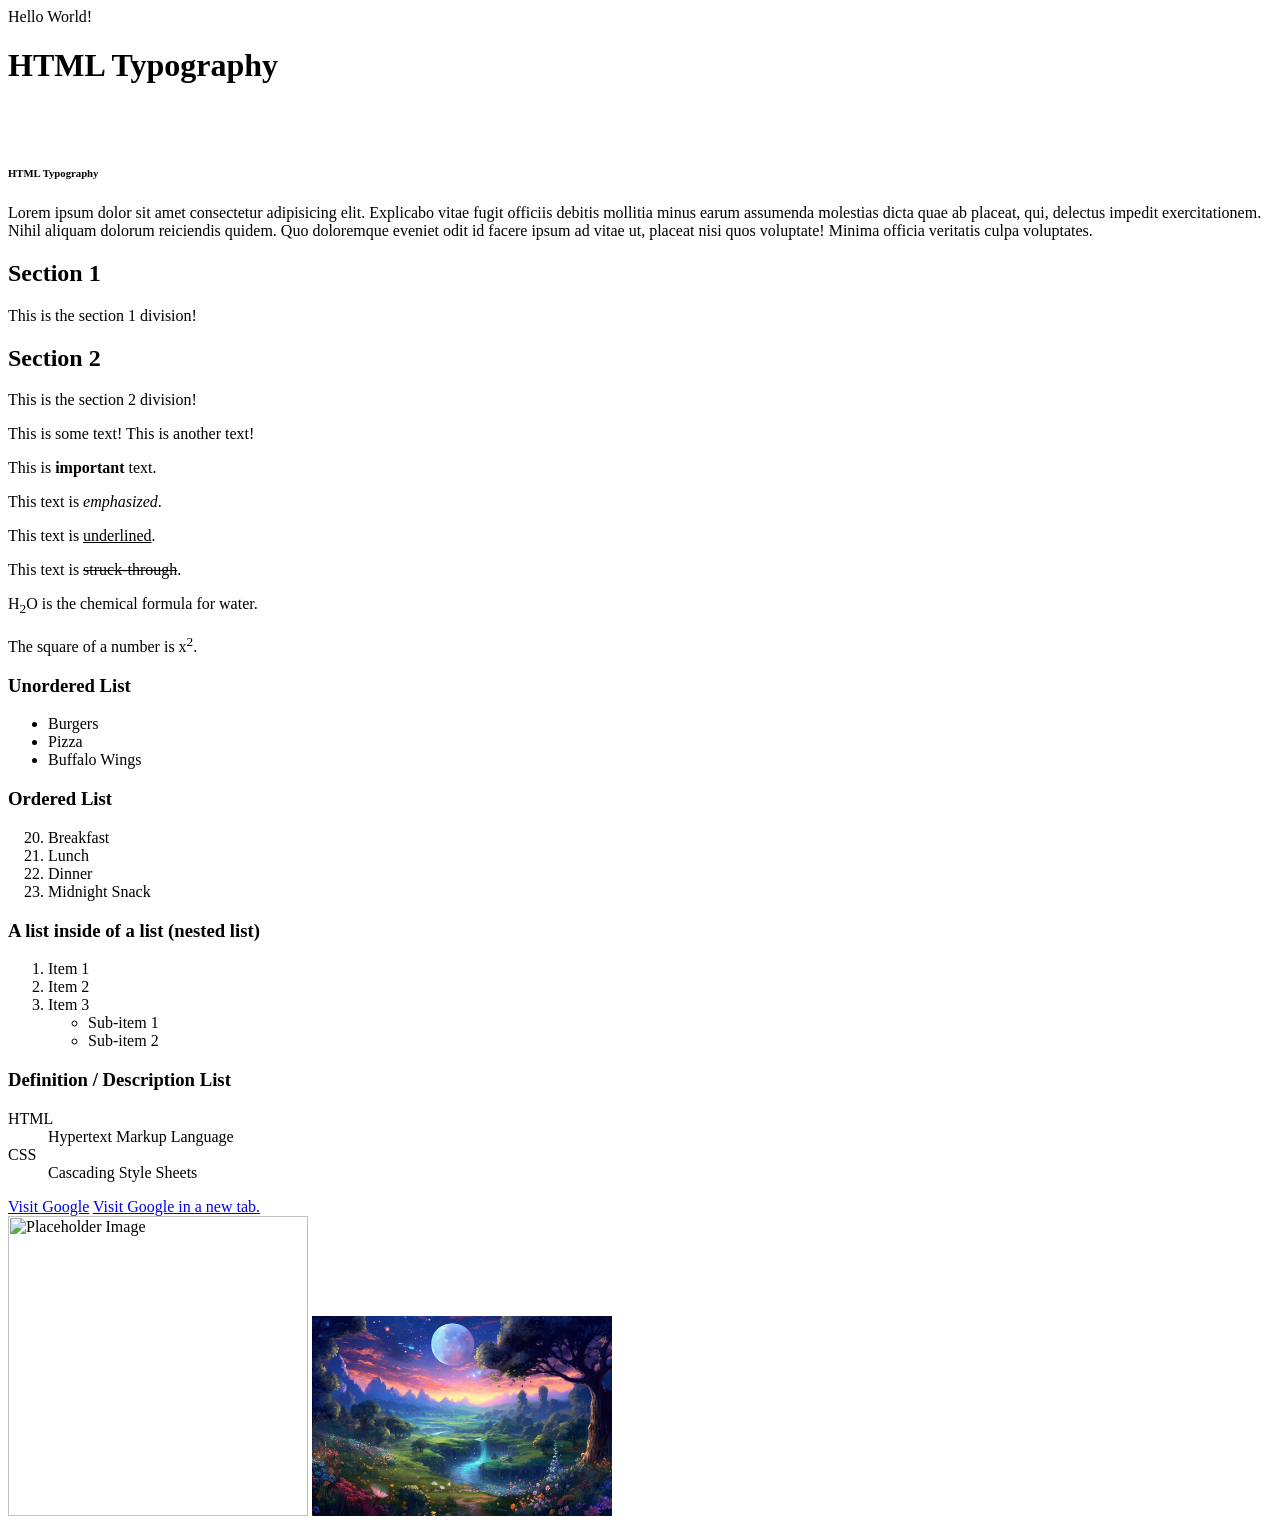
==== 3 - HTML/typography.html @ f56622e7 "html and css added" ====
<!-- com -->
<html>
  <head>
    <title>HTML</title>
  </head>
  <body>
    <!-- Text Formatting Tags -->
    Hello World!

    <h1>HTML Typography</h1>
    <br /><br />
    <!-- Self-closing Tags -->
    <h6>HTML Typography</h6>
    <p>
      Lorem ipsum dolor sit amet consectetur adipisicing elit. Explicabo vitae
      fugit officiis debitis mollitia minus earum assumenda molestias dicta quae
      ab placeat, qui, delectus impedit exercitationem. Nihil aliquam dolorum
      reiciendis quidem. Quo doloremque eveniet odit id facere ipsum ad vitae
      ut, placeat nisi quos voluptate! Minima officia veritatis culpa
      voluptates.
    </p>

    <!-- Structural Elements -->
    <div>
      <h2>Section 1</h2>
      <p>This is the section 1 division!</p>
    </div>
    <div>
      <h2>Section 2</h2>
      <p>This is the section 2 division!</p>
    </div>

    <span>This is some text!</span>
    <span>This is another text!</span>

    <!-- Text Styling -->
    <p>This is <strong>important</strong> text.</p>
    <p>This text is <em>emphasized</em>.</p>
    <p>This text is <u>underlined</u>.</p>
    <p>This text is <s>struck-through</s>.</p>
    <p>H<sub>2</sub>O is the chemical formula for water.</p>
    <p>The square of a number is x<sup>2</sup>.</p>

    <!-- HTML Lists -->
    <h3>Unordered List</h3>
    <ul>
      <li>Burgers</li>
      <li>Pizza</li>
      <li>Buffalo Wings</li>
    </ul>

    <h3>Ordered List</h3>
    <ol start="20">
      <li>Breakfast</li>
      <li>Lunch</li>
      <li>Dinner</li>
      <li>Midnight Snack</li>
    </ol>

    <h3>A list inside of a list (nested list)</h3>
    <ol>
      <li>Item 1</li>
      <li>Item 2</li>
      <li>Item 3</li>
      <ul>
        <li>Sub-item 1</li>
        <li>Sub-item 2</li>
      </ul>
    </ol>

    <h3>Definition / Description List</h3>
    <dl>
      <dt>HTML</dt>
      <dd>Hypertext Markup Language</dd>

      <dt>CSS</dt>
      <dd>Cascading Style Sheets</dd>
    </dl>

    <!-- Anchor Tag -->
    <a href="https://google.com">Visit Google</a>
    <a href="https://google.com" target="_blank">Visit Google in a new tab.</a>
    <br />
    <!-- Images -->
    <img
      src="https://placehold.co/600x400"
      alt="Placeholder Image"
      width="300"
    />
    <img src="images/scenery.jpg" alt="Beautiful Scenery" width="300" />
  </body>
</html>
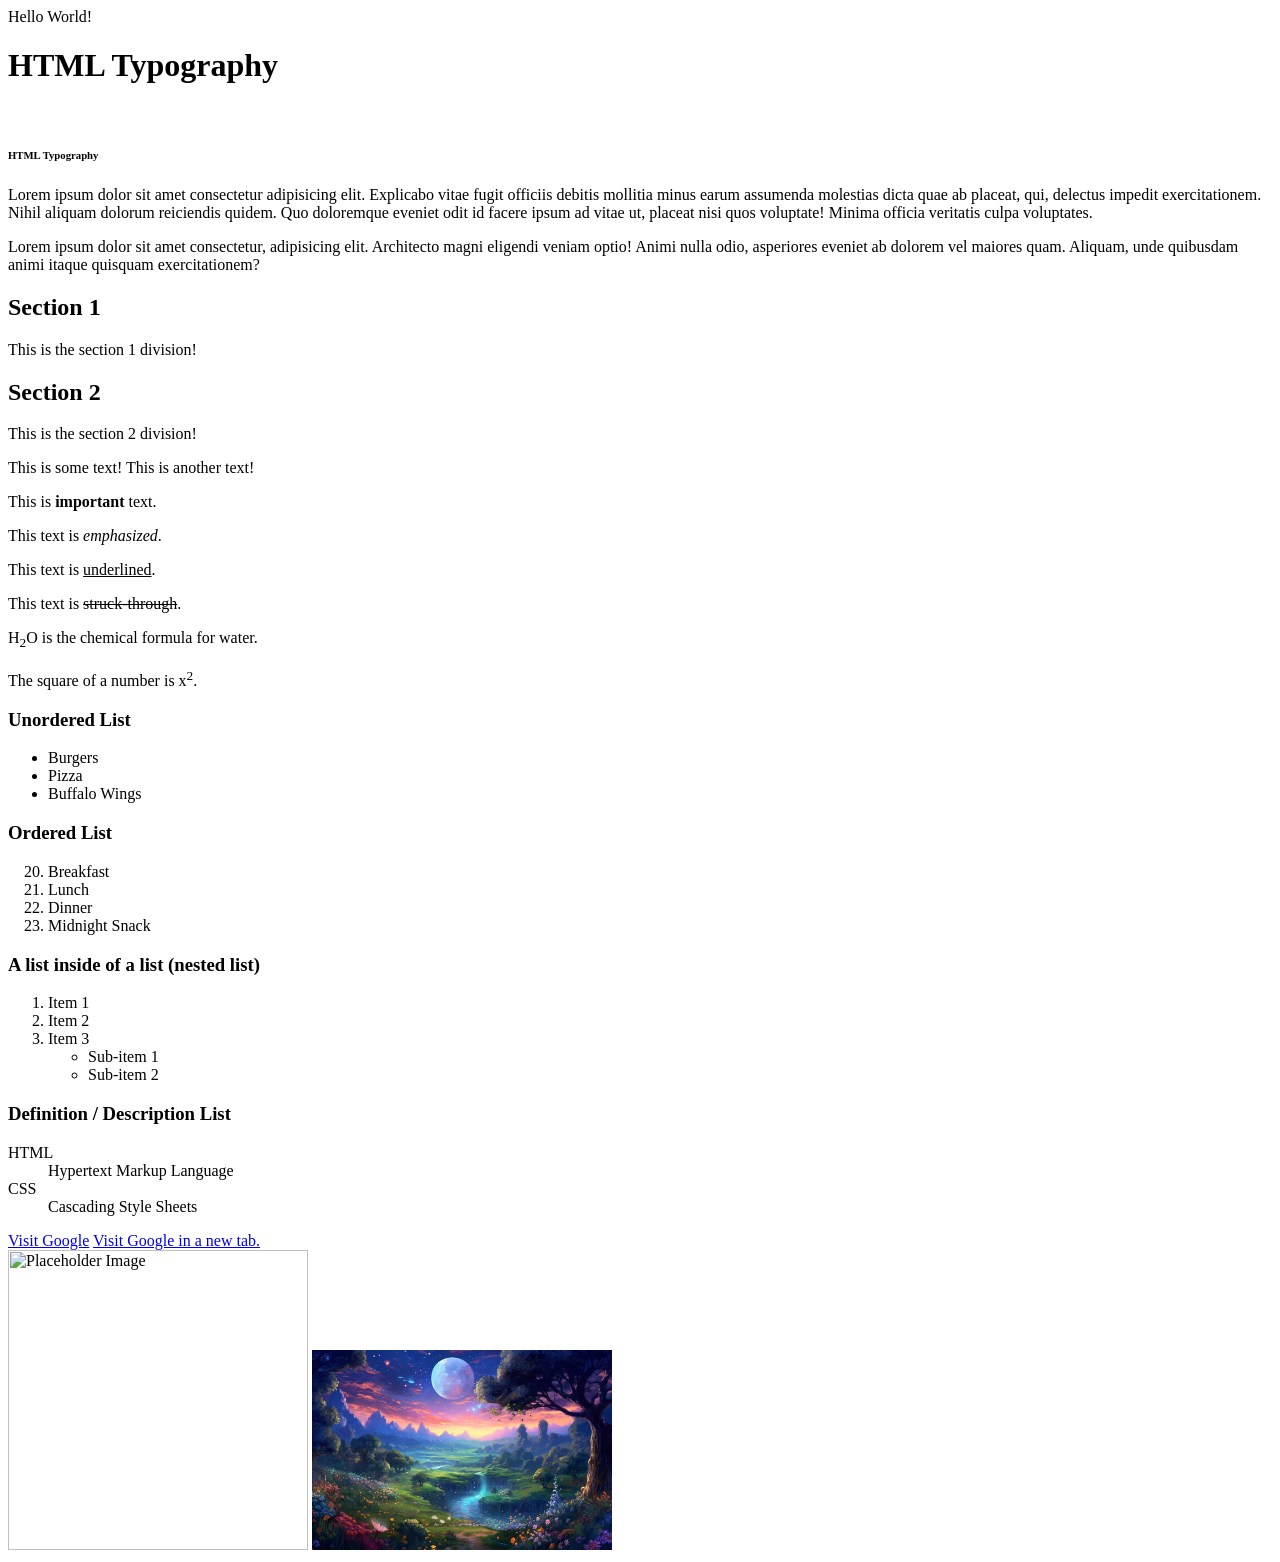
==== commit 9764e6ee: "styles added" ====
--- a/3 - HTML/typography.html
+++ b/3 - HTML/typography.html
@@ -1,4 +1,4 @@
-<!-- com -->
+<!-- comments -->
 <html>
   <head>
     <title>HTML</title>
@@ -8,7 +8,7 @@
     Hello World!
 
     <h1>HTML Typography</h1>
-    <br /><br />
+    <br />
     <!-- Self-closing Tags -->
     <h6>HTML Typography</h6>
     <p>
@@ -18,6 +18,12 @@
       reiciendis quidem. Quo doloremque eveniet odit id facere ipsum ad vitae
       ut, placeat nisi quos voluptate! Minima officia veritatis culpa
       voluptates.
+    </p>
+    <p>
+      Lorem ipsum dolor sit amet consectetur, adipisicing elit. Architecto magni
+      eligendi veniam optio! Animi nulla odio, asperiores eveniet ab dolorem vel
+      maiores quam. Aliquam, unde quibusdam animi itaque quisquam
+      exercitationem?
     </p>
 
     <!-- Structural Elements -->
@@ -81,6 +87,7 @@
     <a href="https://google.com">Visit Google</a>
     <a href="https://google.com" target="_blank">Visit Google in a new tab.</a>
     <br />
+
     <!-- Images -->
     <img
       src="https://placehold.co/600x400"
